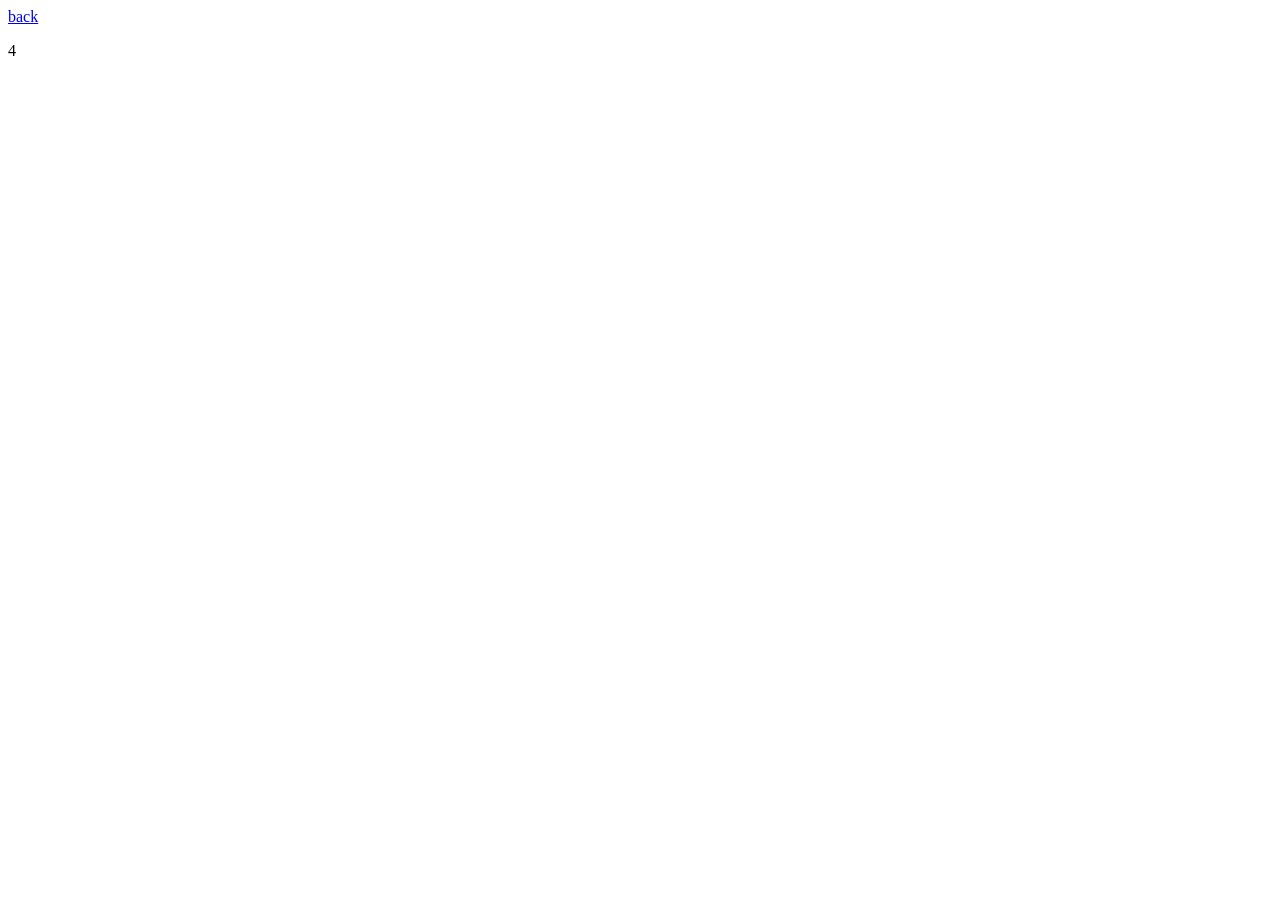
==== pages/page-four.html @ a1a6852a "structure" ====
<!DOCTYPE html>
<html lang="en">
<head>
	<meta charset="UTF-8">
	<meta name="viewport" content="width=device-width, initial-scale=1.0">
	<title>Page 1</title>
	<link rel="stylesheet" href="../">
</head>
<body>
	<div class="wrap">
		<a href="../index.html">back</a>
		<p>4</p>
</div>
</body>
</html>
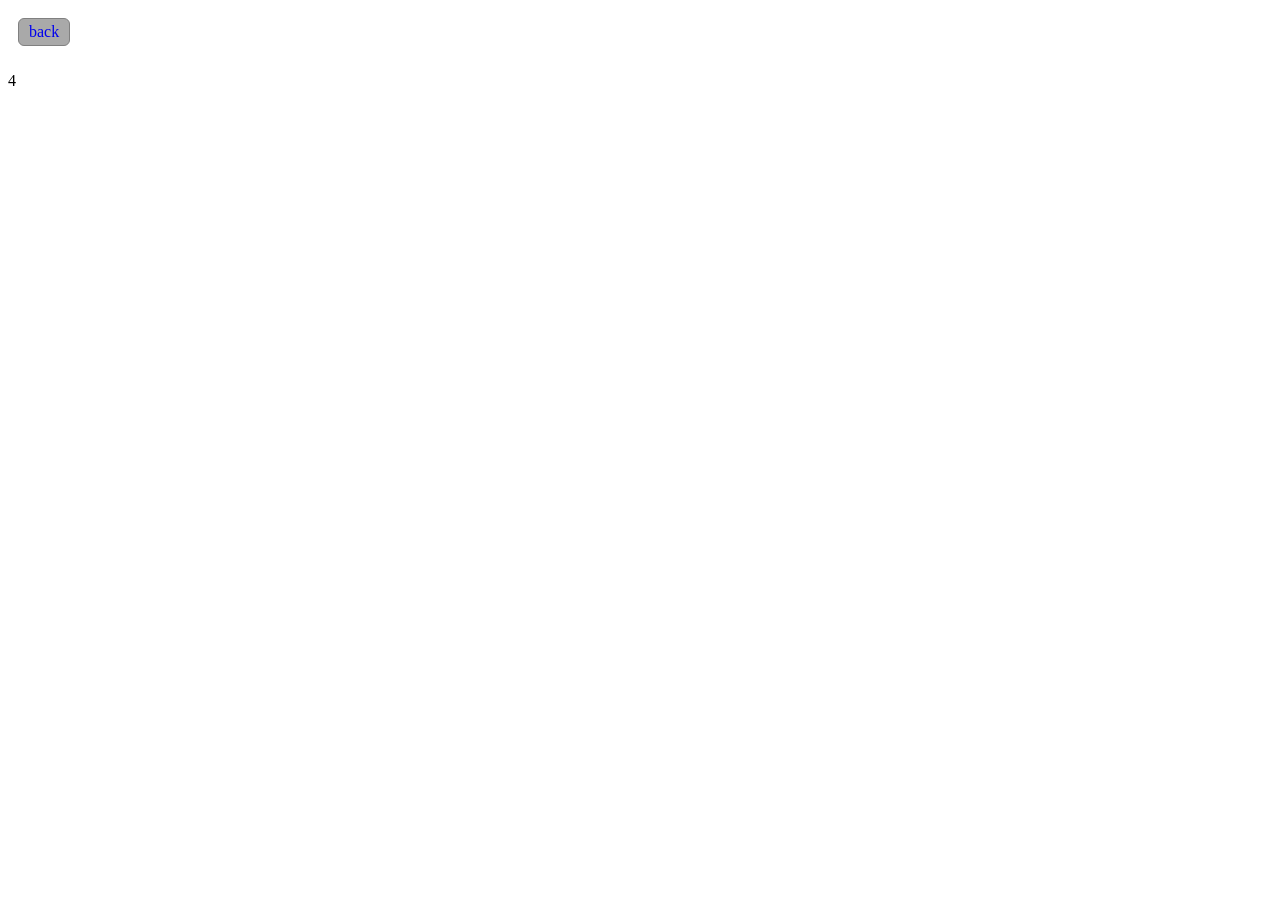
==== commit f4e7d060: "1input" ====
--- a/pages/page-four.html
+++ b/pages/page-four.html
@@ -1,15 +1,15 @@
 <!DOCTYPE html>
 <html lang="en">
-<head>
-	<meta charset="UTF-8">
-	<meta name="viewport" content="width=device-width, initial-scale=1.0">
-	<title>Page 1</title>
-	<link rel="stylesheet" href="../">
-</head>
-<body>
-	<div class="wrap">
-		<a href="../index.html">back</a>
-		<p>4</p>
-</div>
-</body>
-</html>+  <head>
+    <meta charset="UTF-8" />
+    <meta name="viewport" content="width=device-width, initial-scale=1.0" />
+    <title>Page 1</title>
+    <link rel="stylesheet" href="../styles/style-four.css" />
+  </head>
+  <body>
+    <div class="wrap">
+      <a class="link-back" href="../index.html">back</a>
+      <p>4</p>
+    </div>
+  </body>
+</html>
--- a/styles/style-four.css
+++ b/styles/style-four.css
@@ -0,0 +1,10 @@
+.link-back {
+  display: inline-block;
+  background-color: darkgrey;
+  border: 1px solid gray;
+  border-radius: 6px;
+  padding: 4px 10px;
+  margin: 10px;
+  text-decoration: none;
+  font-size: 16px;
+}
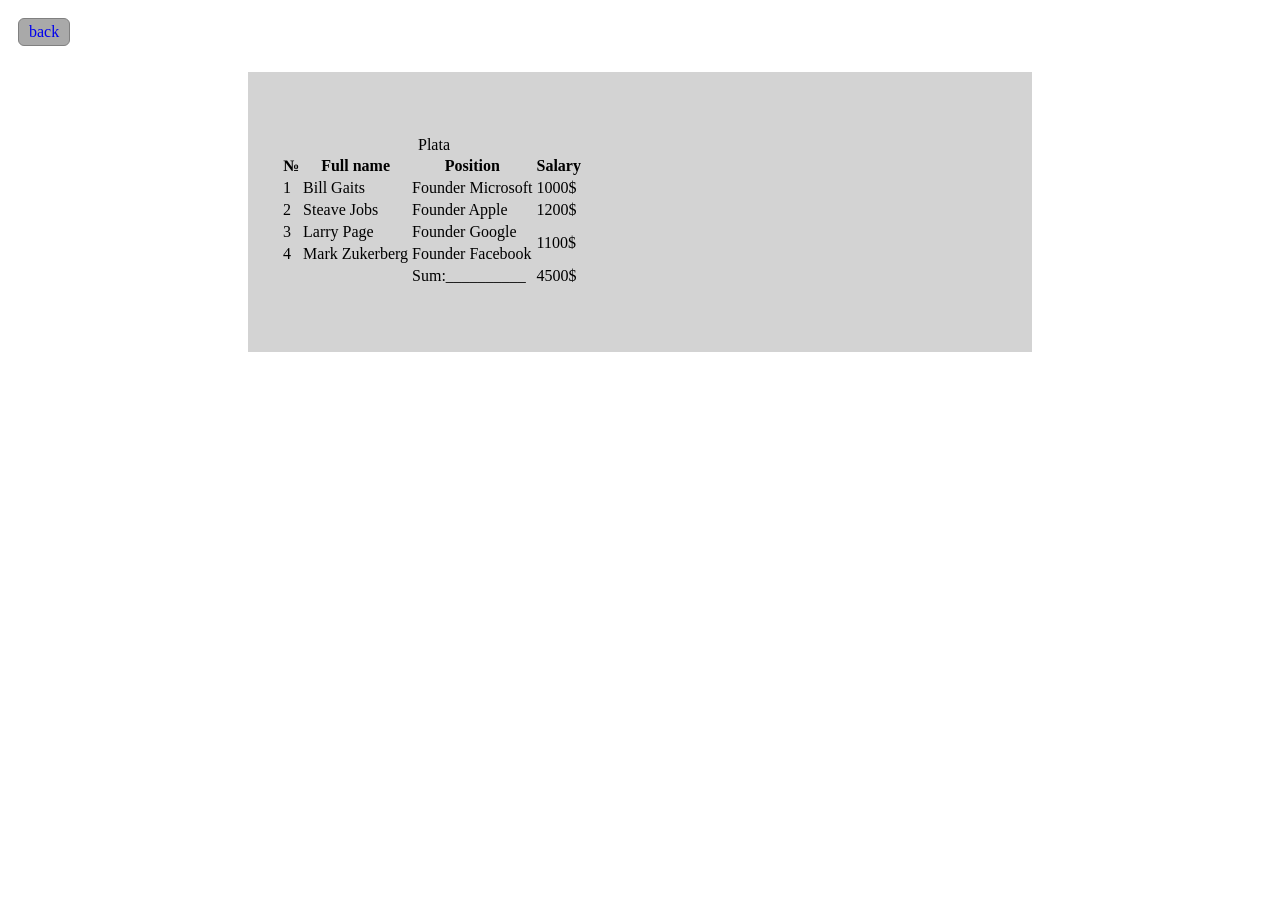
==== commit fb332a7f: "add map" ====
--- a/pages/page-four.html
+++ b/pages/page-four.html
@@ -5,11 +5,61 @@
     <meta name="viewport" content="width=device-width, initial-scale=1.0" />
     <title>Page 1</title>
     <link rel="stylesheet" href="../styles/style-four.css" />
+    <!-- Підключення фавіконки -->
+    <link rel="icon" href="icons/favicon.ico" type="image/x-icon" />
+    <link rel="icon" href="icons/favicon.png" type="image/png" />
   </head>
   <body>
+    <a class="link-back" href="../index.html">back</a>
     <div class="wrap">
-      <a class="link-back" href="../index.html">back</a>
-      <p>4</p>
+      <table>
+        <caption>
+          Plata
+        </caption>
+        <thead>
+          <tr>
+            <th>№</th>
+            <th>Full name</th>
+            <th>Position</th>
+            <th>Salary</th>
+          </tr>
+        </thead>
+        <tbody>
+          <tr>
+            <td>1</td>
+            <td>Bill Gaits</td>
+            <td>Founder Microsoft</td>
+            <td>1000$</td>
+          </tr>
+          <tr>
+            <td>2</td>
+            <td>Steave Jobs</td>
+            <td>Founder Apple</td>
+            <td>1200$</td>
+          </tr>
+          <tr>
+            <td>3</td>
+            <td>Larry Page</td>
+            <td>Founder Google</td>
+            <td rowspan="2">1100$</td>
+          </tr>
+          <tr>
+            <td>4</td>
+            <td>Mark Zukerberg</td>
+            <td>Founder Facebook</td>
+            <td></td>
+          </tr>
+        </tbody>
+
+        <tfoot>
+          <tr>
+            <td></td>
+            <td></td>
+            <td>Sum:__________</td>
+            <td>4500$</td>
+          </tr>
+        </tfoot>
+      </table>
     </div>
   </body>
 </html>
--- a/styles/style-four.css
+++ b/styles/style-four.css
@@ -8,3 +8,10 @@
   text-decoration: none;
   font-size: 16px;
 }
+
+.wrap {
+  width: 720px;
+  background-color: lightgray;
+  padding: 64px 32px;
+  margin: 16px auto;
+}
